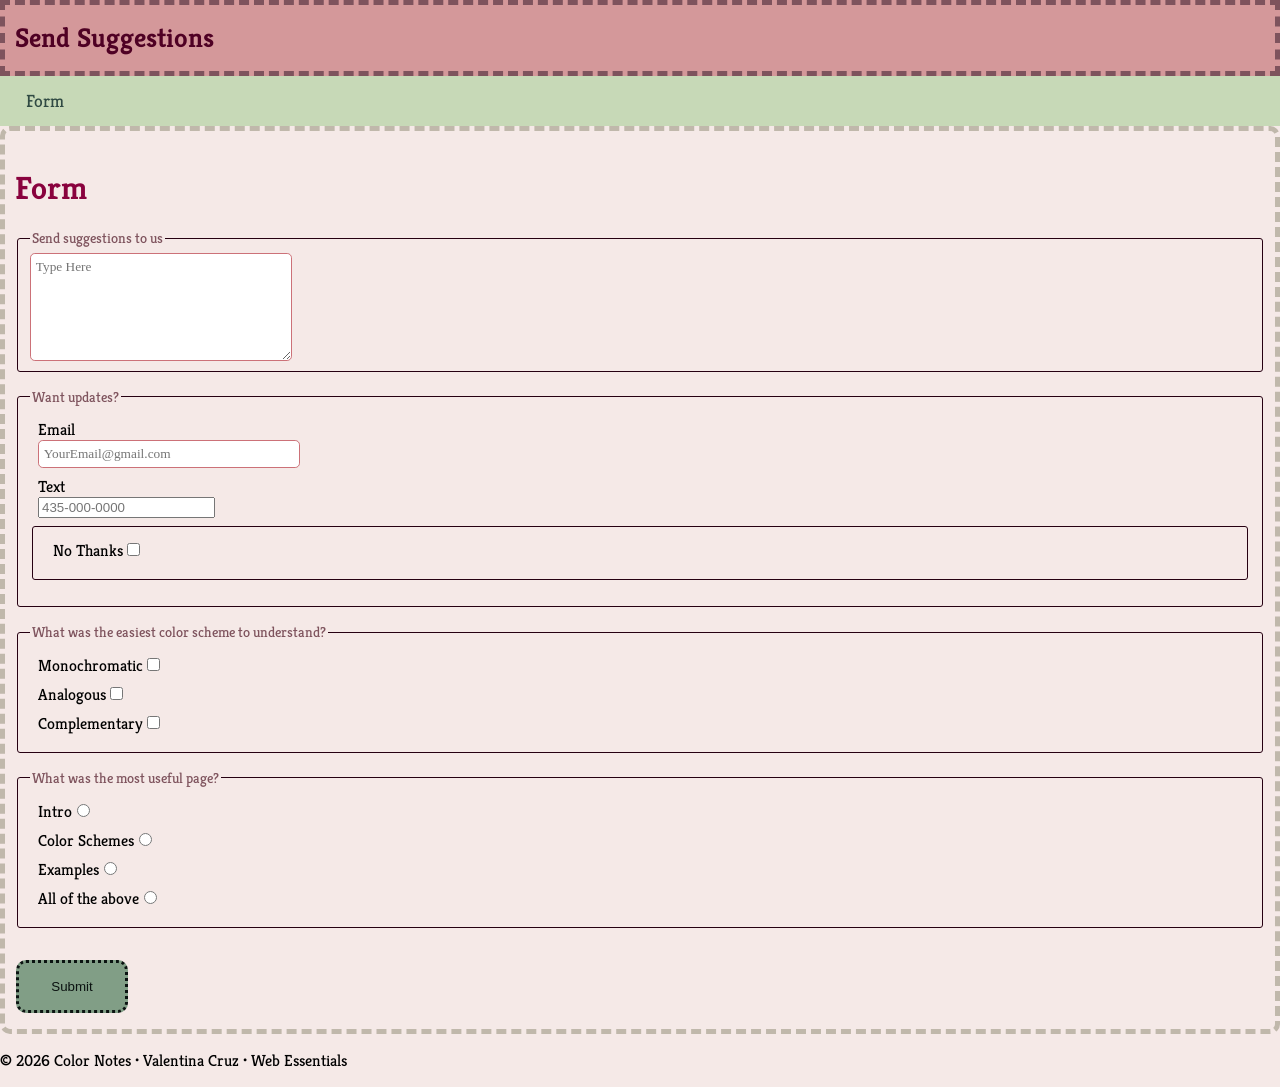
==== form.html @ 0d955ab2 "06form" ====
<!doctype html>
<html lang="en">
<head>
    <meta charset="UTF-8">
    <meta name="description" content="Color Notes is dedicated to those who are looking for a simple way of starting color theory with these basic descriptions about the history and value of Color theory."/>
    <meta name="author" content="Valentina Cruz"/>
    <meta name="viewport" content="width=device-width, initial-scale=1">
  <link rel="preconnect" href="https://fonts.googleapis.com">
<link rel="preconnect" href="https://fonts.gstatic.com" crossorigin>
<link href="https://fonts.googleapis.com/css2?family=Kreon:wght@300..700&family=Lobster+Two:ital,wght@0,400;0,700;1,400;1,700&family=Oxygen:wght@300;400;700&family=PT+Serif:ital,wght@0,400;0,700;1,400;1,700&display=swap" rel="stylesheet">
    <link rel="stylesheet" href="styles.css ">
    <title>Color Notes: Basic Color Theory</title>
    

</head>
<body>
    <!-- start the page header -->
    <header>
        <span>Send Suggestions</span>
    </header>
    
    <!-- start the page navigation -->
    <nav>
        <ul>
            
            <li class="active"><a href="form.html">Form</a></li>
           
        </ul>
    </nav>
    
    <!-- start the page main -->
    <main>
      <h1>Form</h1>
      <form method="get" class="form" action="thanks.html">
      <fieldset>
        <legend>Send suggestions to us</legend>
            <textarea name="Suggestions" placeholder="Type Here"></textarea>
      </fieldset>

      

        <fieldset>
            <legend>Want updates?</legend>
            
            <label>Email<input type="text" placeholder="YourEmail@gmail.com"></label>
            <label>Text<input type="tel" placeholder="435-000-0000"></label>
            <fieldset>
                <label>No Thanks<input type="checkbox" value="chosen"></label>
            </fieldset>

        </fieldset>

        <fieldset>

            <legend>What was the easiest color scheme to understand?</legend>
                <label>Monochromatic<input type="checkbox" value="chosen"></label>
            <label>Analogous<input type="checkbox" value="chosen"></label>
            <label>Complementary<input type="checkbox" value="chosen"></label>
        </fieldset>

        <fieldset>
            <legend>
                What was the most useful page?
            </legend>
            <label>Intro<input type="radio" value="chosen"></label>
            <label>Color Schemes<input type="radio" value="chosen"></label>
            <label>Examples<input type="radio" value="chosen"></label>
            <label>All of the above<input type="radio" value="chosen"></label>
        </fieldset>
  
         <input type="submit" value="Submit">  </form>
    </main>
   
    <!-- start the page footer -->
    <footer>
        <p>&copy; 2026 Color Notes &bull; Valentina Cruz &bull; Web Essentials</p>
    </footer>
</body>
</html>
---- styles.css ----
body {
    background-color: #f5e9e7;
}
body {
    margin: 0;
    font-family: kreon;
}
header {
    background-color: #d4989a;
    padding: 1rem 10px;
}
header span {
    color: #4f0124;
    font-size: 1.7rem;
    font-weight: 700;
}

nav {
margin: 0;
    background-color: #C7D9B7;
}
nav ul {
    margin: 0;
    list-style-type: none;
    padding: 0 10px;
    display: flex;
}
nav ul li a {
    padding: .86rem 1rem;
    display: block;
    text-decoration: none;
    color: #304a43;
    font-size: 1.1rem;
    font-weight: 400;

}
nav li a:hover {
    color: #FFF8F5;
}

nav li a:active {
    background-color: #819e86;
    color: #FFF8F5;
}
main {
    padding: 1rem 10px;
}
main h1 {
color: #89023e;
}
main h2 {
    color: #cc7178;
}
main p{
    color: #260011;
    margin: 0;
}
main p :any-link {
    color: #fa0070;
}
main p em {
    color: #304a43;
}
main p strong {
    color: #455e49;
} 
main  {
   border: 5px dashed #c0b8ab;
   border-radius: 10px;
}
main ol {
   padding: 7;
   
}
main dt {
    padding: 0;
}
header {
    border: #7e535d 5px dashed;
}
footer {
    clear: both;
}
 figure.wrapped {
    float: right;
    margin: 0 0 0 10px;
    width: 40%;
 }
 figure.wrapped img {
    width: auto;
    height: auto;
 }
figure.wrapped figcaption {
text-align: center;
font-size: .75rem;
}
div.gallery {
    display: flex;
    flex-wrap: wrap;
    column-gap: 10px;
    row-gap: 20px;
    gap: 20px 10px;
}
div.gallery figure{
margin: 0;
}
div.gallery figcaption { 
    text-align: center;
    font-size: .8rem;
    color: #7e535d;
}


.form fieldset {
    border-radius: 3px;
    margin-bottom: 1rem;
    border: 1px solid #260011;
}

.form legend {
    color: #7e535d; 
    font-size: .9rem;
}
.form label{
margin: .5rem;

}
.form label, .form select, .form [type=text], .form [type=tel], .form textarea {
    display: block;
}
.form [type=text], .form[type=tel], .form select, .form textarea {
border: solid 1px #cc7178;
padding: .3rem;
width: 250px;
border-radius: .3rem;
font-family: kreon sans-serif;
font-weight: 200;

} 
.form textarea {
    height: 6rem;

}
.form [type=submit] {
    background-color: #819e86;
    border: dotted;
    padding: 1rem 2rem;
    border-radius: 10px;
    color: #0b1311;
    margin: 1rem 0 0 .1vw;
}
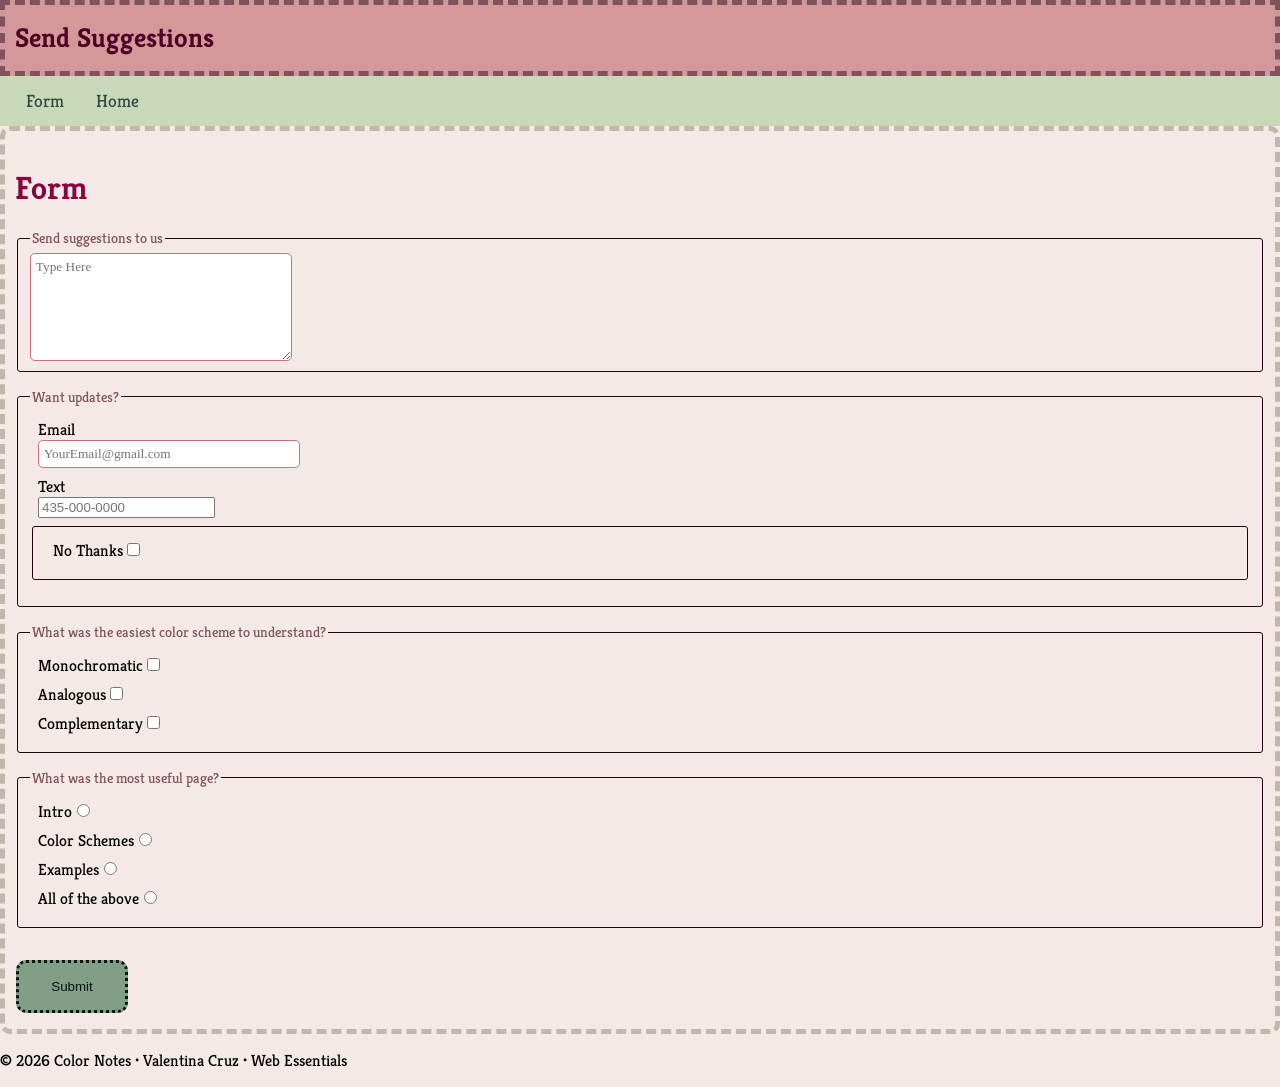
==== commit d02cd5d4: "fixed form" ====
--- a/form.html
+++ b/form.html
@@ -24,7 +24,7 @@
         <ul>
             
             <li class="active"><a href="form.html">Form</a></li>
-           
+           <li><a href="index.html">Home</a></li>
         </ul>
     </nav>
     
